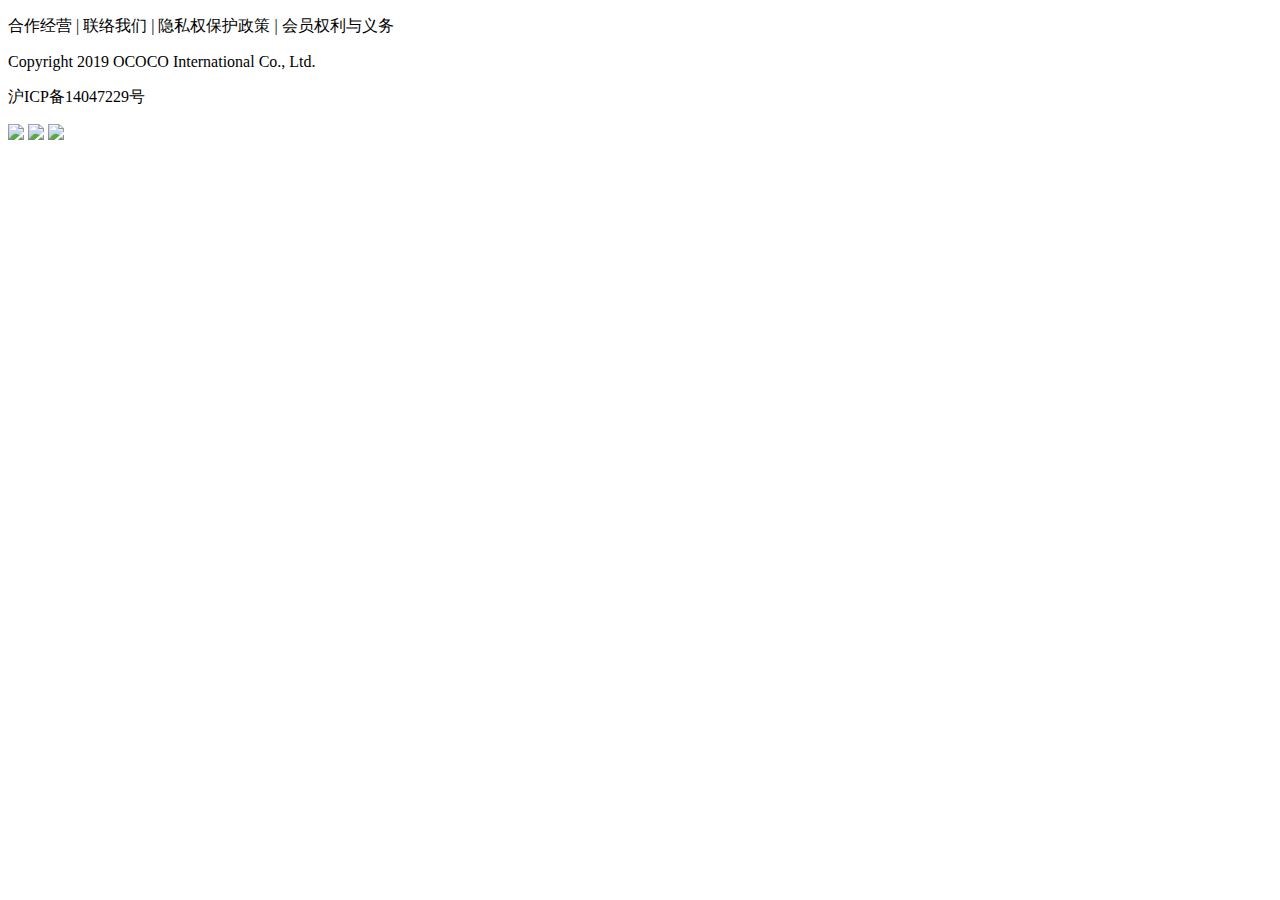
==== footer.html @ e2edc2f5 "5.25" ====
<!DOCTYPE html>
<html>
<head lang="en">
    <meta charset="UTF-8">
    <title></title>
    <!--设置视口-->
    <meta name="viewport" content="width=device-width,initial-scale=1"/>
    <!--导入css-->
    <link rel="stylesheet" href="../css/bootstrap.css"/>
    <!--导入3个js,有顺序要求-->
    <script src="../js/jquery.min.js"></script>
    <script src="../js/popper.min.js"></script>
    <script src="../js/bootstrap.min.js"></script>
    <link rel="stylesheet" href="css/footer.css"/>
    <link rel="stylesheet" href="css/comm.css"/>
</head>
<body>
<div class="container">
    <div class="row">
        <div class="col-lg-9 col-md-12 bottom_left">
            <p>合作经营 | 联络我们 | 隐私权保护政策 | 会员权利与义务</p>
            <p>Copyright 2019 OCOCO International Co., Ltd.</p>
            <p>沪ICP备14047229号</p>
        </div>
        <div class="col-lg-3 col-md-12 bottom_right">
            <img src="img/7.png">
            <img src="img/8.png">
            <img src="img/9.png">
        </div>
    </div>
</div>
</body>
</html>
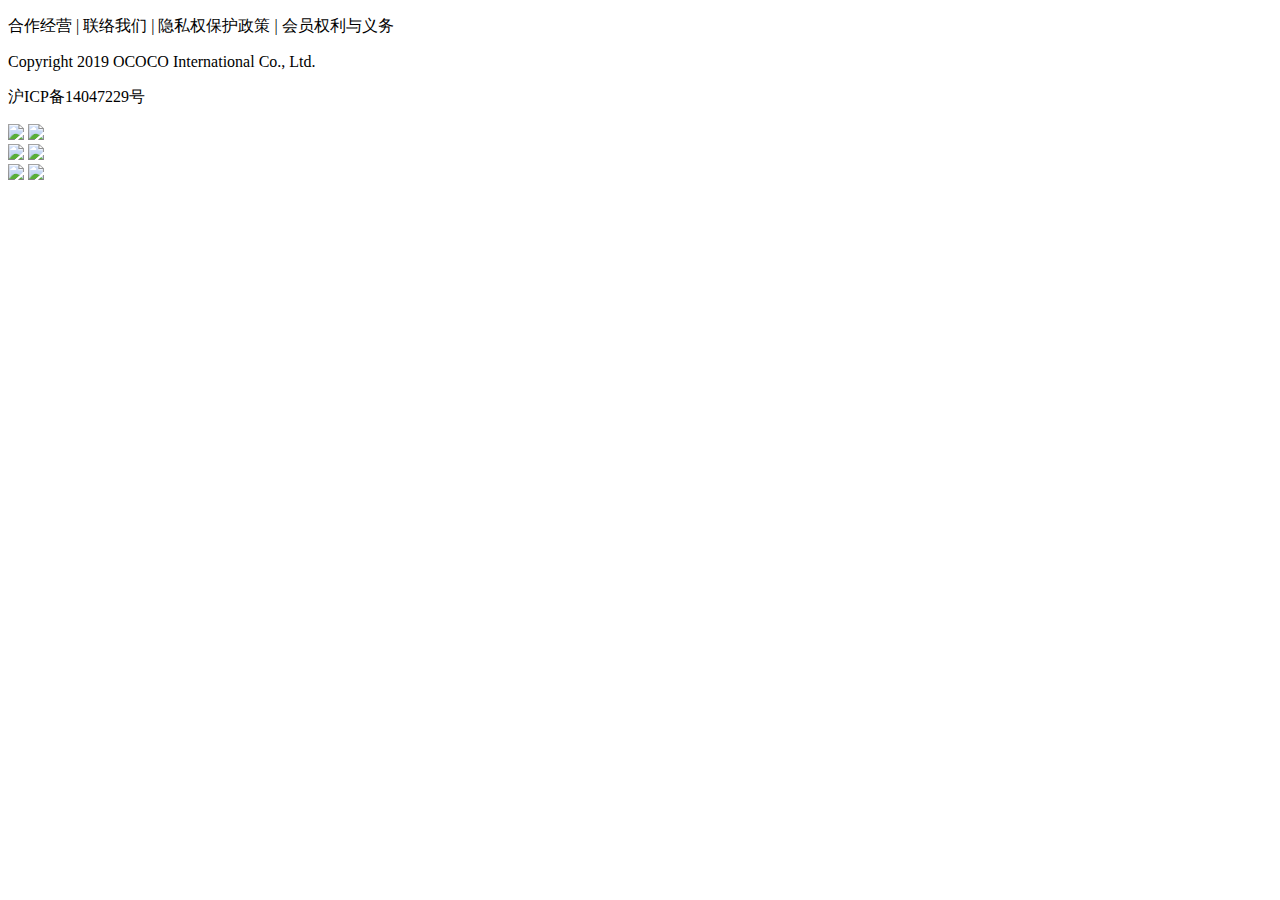
==== commit 934d3fd3: "5.26new" ====
--- a/footer.html
+++ b/footer.html
@@ -23,9 +23,18 @@
             <p>沪ICP备14047229号</p>
         </div>
         <div class="col-lg-3 col-md-12 bottom_right">
-            <img src="img/7.png">
-            <img src="img/8.png">
-            <img src="img/9.png">
+            <div class="n_1 float-left ">
+                <img class="f_1" src="img/7.png">
+                <img class="f_2" src="img/13.png">
+            </div>
+            <div class="n_2 float-left">
+                <img class="f_3" src="img/8.png">
+                <img class="f_4" src="img/14.png">
+            </div>
+            <div class="n_3 float-left">
+                <img class="f_5" src="img/9.png">
+                <img class="f_6" src="img/15.png">
+            </div>
         </div>
     </div>
 </div>
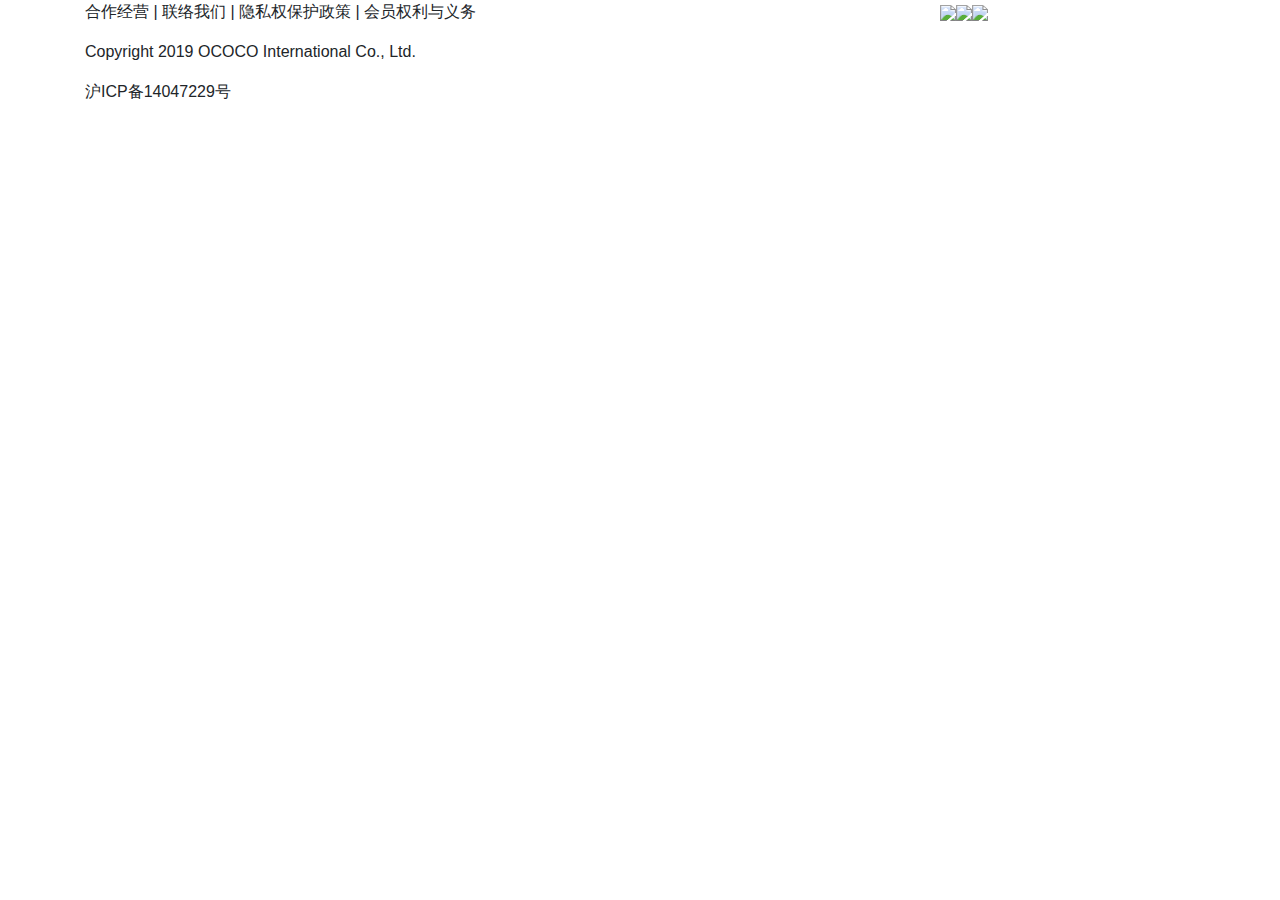
==== commit cd1c768b: "6.3" ====
--- a/footer.html
+++ b/footer.html
@@ -6,11 +6,11 @@
     <!--设置视口-->
     <meta name="viewport" content="width=device-width,initial-scale=1"/>
     <!--导入css-->
-    <link rel="stylesheet" href="../css/bootstrap.css"/>
+    <link rel="stylesheet" href="css/bootstrap.css"/>
     <!--导入3个js,有顺序要求-->
-    <script src="../js/jquery.min.js"></script>
-    <script src="../js/popper.min.js"></script>
-    <script src="../js/bootstrap.min.js"></script>
+    <script src="js/jquery.min.js"></script>
+    <script src="js/popper.min.js"></script>
+    <script src="js/bootstrap.min.js"></script>
     <link rel="stylesheet" href="css/footer.css"/>
     <link rel="stylesheet" href="css/comm.css"/>
 </head>
@@ -24,15 +24,15 @@
         </div>
         <div class="col-lg-3 col-md-12 bottom_right">
             <div class="n_1 float-left ">
-                <img class="f_1" src="img/7.png">
+                <img class="f_1" src="img/6.png">
                 <img class="f_2" src="img/13.png">
             </div>
             <div class="n_2 float-left">
-                <img class="f_3" src="img/8.png">
+                <img class="f_3" src="img/wh.png">
                 <img class="f_4" src="img/14.png">
             </div>
             <div class="n_3 float-left">
-                <img class="f_5" src="img/9.png">
+                <img class="f_5" src="img/slcfl.png">
                 <img class="f_6" src="img/15.png">
             </div>
         </div>
--- a/css/footer.css
+++ b/css/footer.css
@@ -0,0 +1,34 @@
+/*�ײ�ý���ѯ*/
+@media screen and (min-width:992px){
+    .bootom_left{
+        margin-top:50px;
+    }
+}
+/*ͼƬ��ͣʱ��̬*/
+.n_1>.f_2{
+    display:none;
+}
+.n_1:hover>.f_2{
+    display:block;
+}
+.n_1:hover>.f_1{
+    display:none;
+}
+.n_2>.f_4{
+    display:none;
+}
+.n_2:hover>.f_4{
+    display:block;
+}
+.n_2:hover>.f_3{
+    display:none;
+}
+.n_3>.f_6{
+    display:none;
+}
+.n_3:hover>.f_6{
+    display:block;
+}
+.n_3:hover>.f_5{
+    display:none;
+}
--- a/css/comm.css
+++ b/css/comm.css
@@ -0,0 +1,19 @@
+/*��дý���ѯ������iframe�Ŀ���*/
+.my_header,.my_footer{width:100%;}
+@media screen and (min-width:992px){
+    .my_header{height:30rem;}
+    .my_footer{height:32rem;}
+}
+@media screen and (max-width:991px){
+    .my_header{height:5rem;}
+    .my_footer{height:35rem;}
+}
+a{text-decoration:none}
+a:hover{
+    text-decoration:none;
+}
+*{margin:0;padding:0;}
+/*������ʽ*/
+#bg{border:1px solid #f00;
+    background:#ff0;
+}
